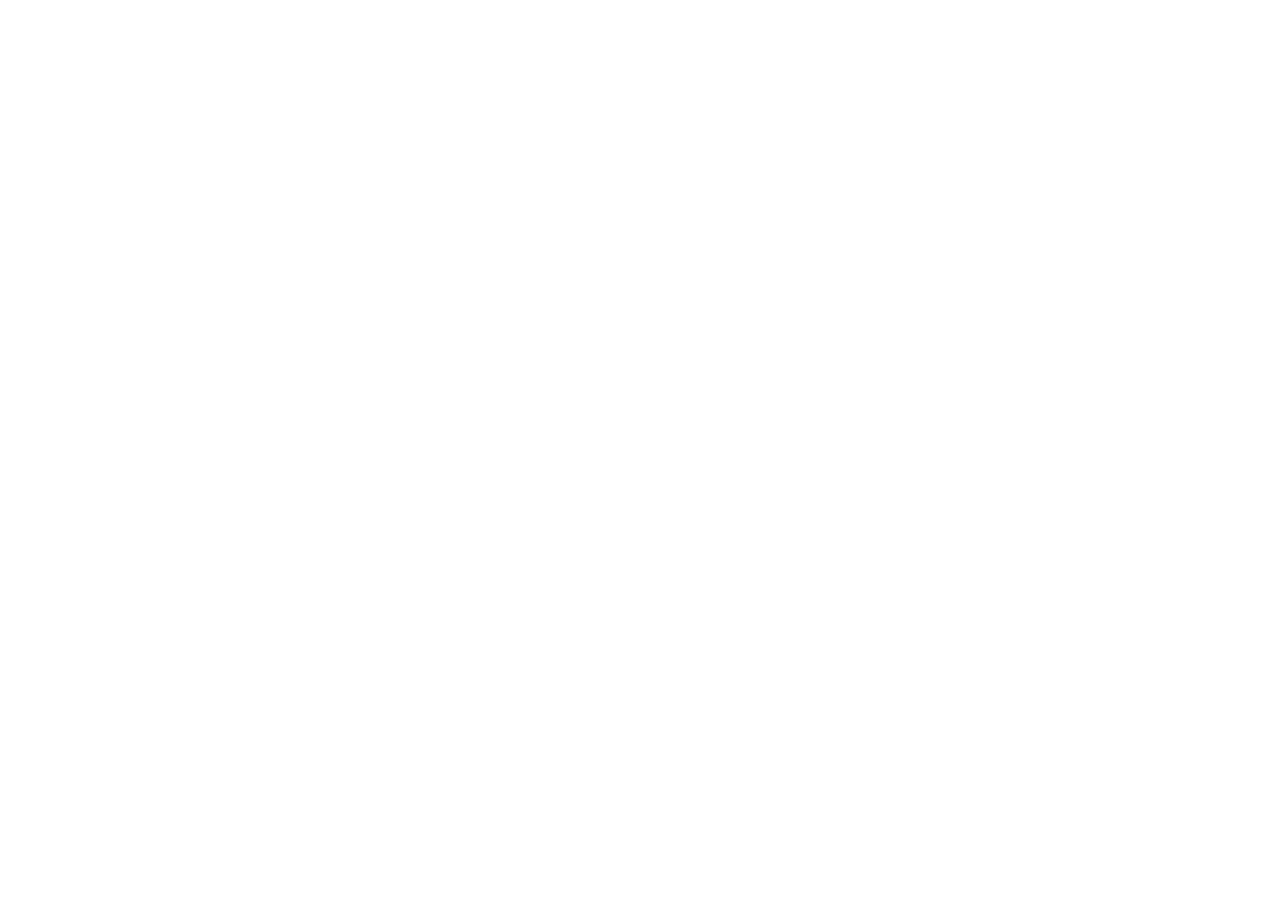
==== Lesson2/index.html @ 9c60486a "Created new repozitory" ====
<!DOCTYPE html>
<html lang="en">
<head>
    <meta charset="UTF-8">
    <meta http-equiv="X-UA-Compatible" content="IE=edge">
    <meta name="viewport" content="width=device-width, initial-scale=1.0">
    <title>Document</title>
    <link rel="stylesheet" href="./style/style.css">
</head>
<body>
    список <br>
    1. котик№1 <img src="./images/1564314090_3.jpg" width="200" height="200" alt=""> <br>
    <br>
    2. котик№2 <img src="./images/_116301648_gettyimages-1071204136.jpg" width="200" height="150" alt=""> <br>
    <br>
    3. котик№3<img src="./images/dwoilp3BVjlE.jpg" width="200" height="150" alt=""> <br>

    <div style="color: blue"> lol </div>
    <style>
        body {
            display: none;
        }
    </style>




</body>
</html>
---- Lesson2/style/style.css ----
body {
    color: rgba(150, 106, 24, 0.911)
}

img {
    max-width: 1000px;
    object-fit: contain;
}
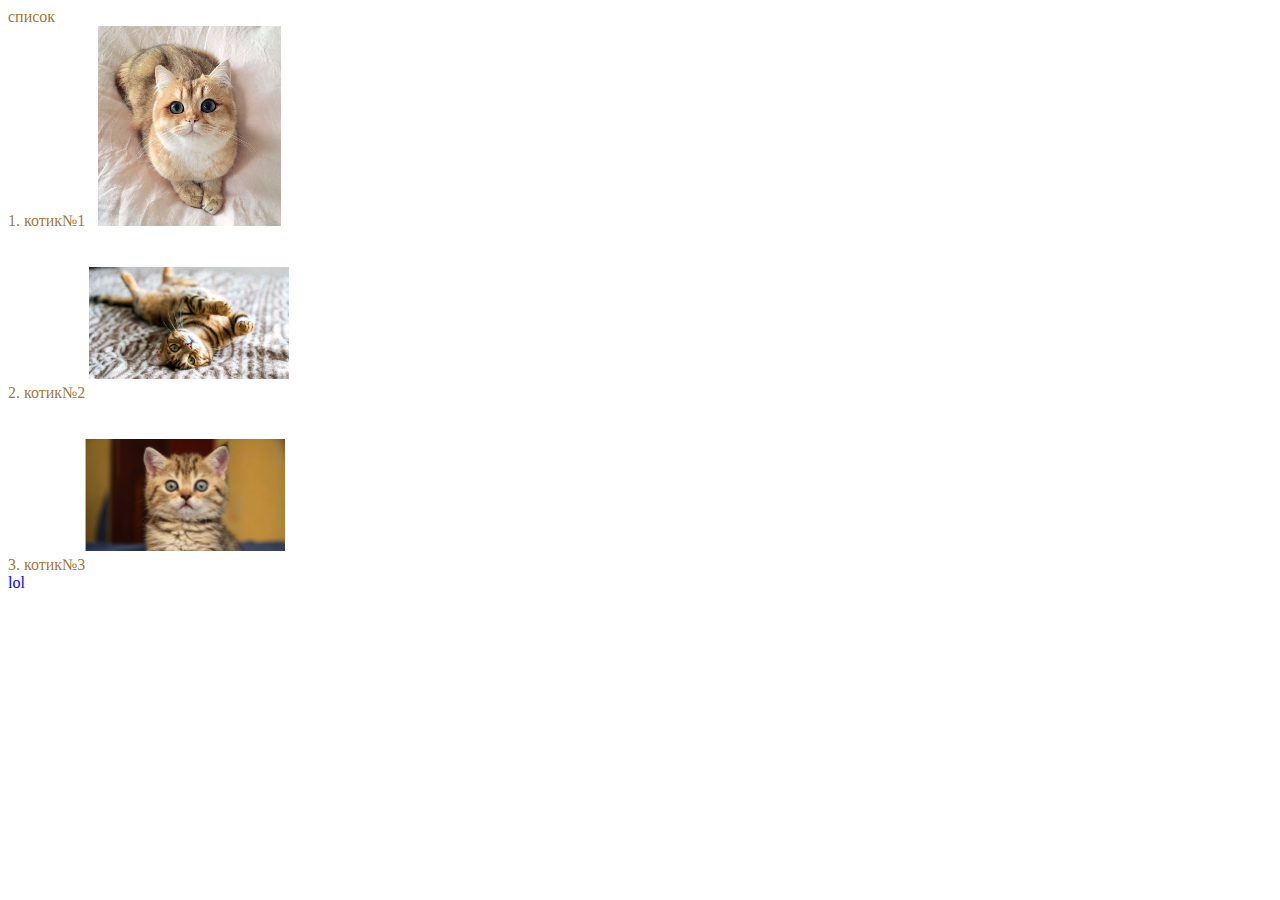
==== commit d5acb5fc: "Я закоммитил" ====
--- a/Lesson2/index.html
+++ b/Lesson2/index.html
@@ -16,11 +16,6 @@
     3. котик№3<img src="./images/dwoilp3BVjlE.jpg" width="200" height="150" alt=""> <br>
 
     <div style="color: blue"> lol </div>
-    <style>
-        body {
-            display: none;
-        }
-    </style>
 
 
 
